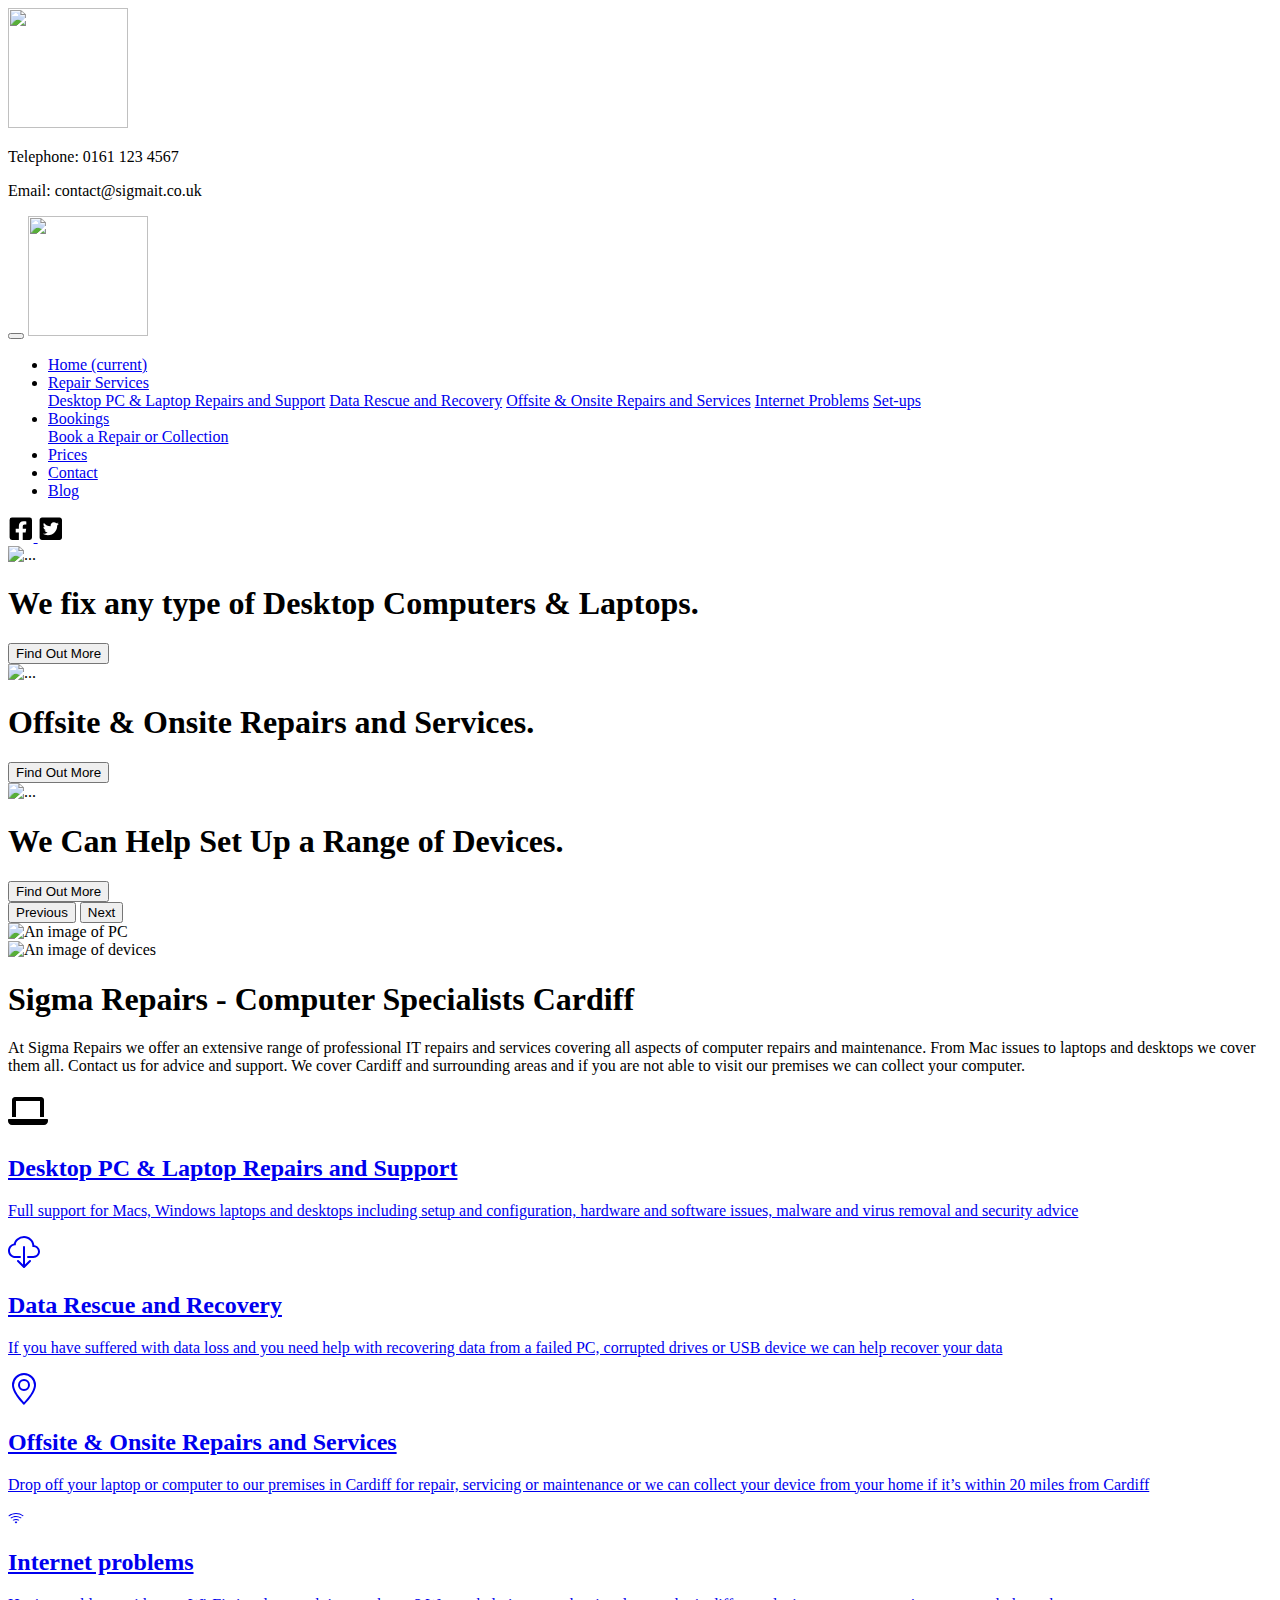
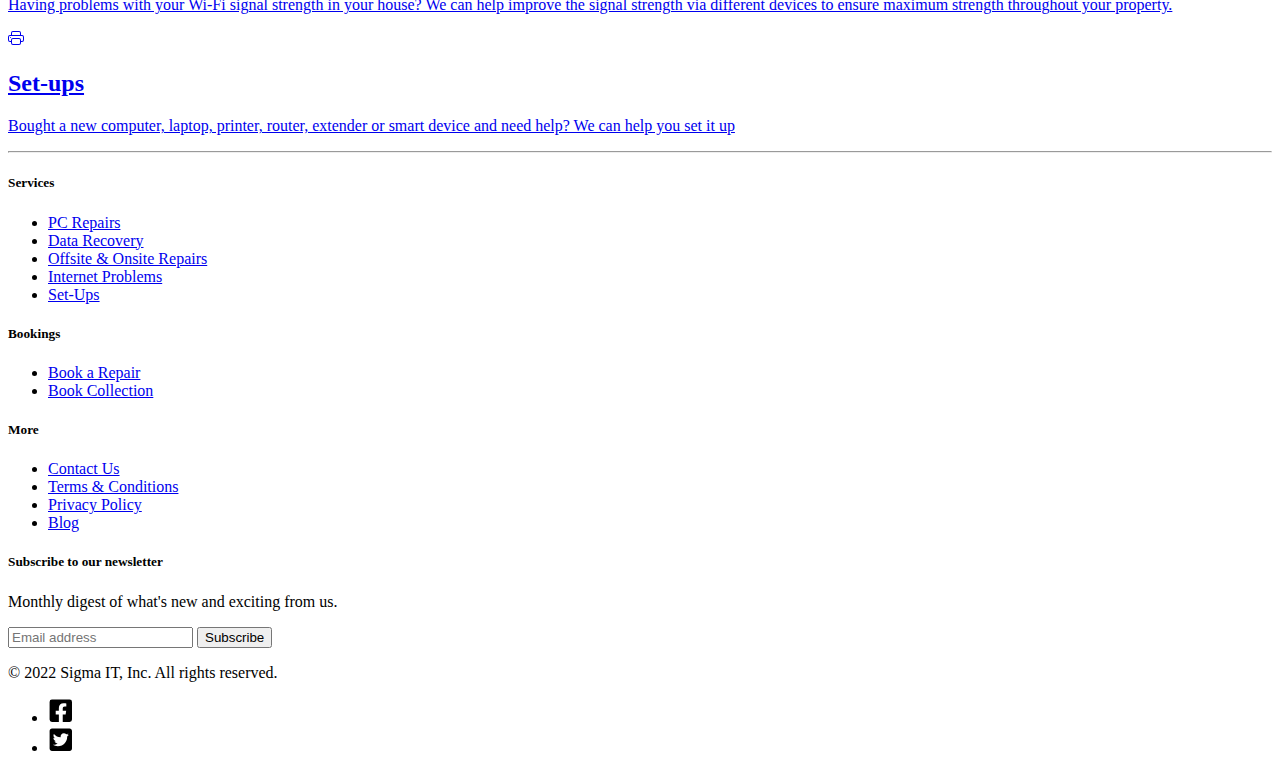
==== index.html @ 1221c81b "images/file.txt" ====
<!DOCTYPE html>
<html lang="en">

<head>
    <meta charset="UTF-8">
    <meta http-equiv="X-UA-Compatible" content="IE=edge">
    <meta name="viewport" content="width=device-width, initial-scale=1.0">
    <!-- Bootstrap CSS -->
    <link rel="stylesheet" href="https://cdn.jsdelivr.net/npm/bootstrap@4.6.1/dist/css/bootstrap.min.css"
        integrity="sha384-zCbKRCUGaJDkqS1kPbPd7TveP5iyJE0EjAuZQTgFLD2ylzuqKfdKlfG/eSrtxUkn" crossorigin="anonymous">

    <!-- Personal CSS -->
    <link rel="stylesheet" href="css/style.css">
    <!-- Google Fonts -->
    <link rel="preconnect" href="https://fonts.googleapis.com">
    <link rel="preconnect" href="https://fonts.gstatic.com" crossorigin>
    <link href="https://fonts.googleapis.com/css2?family=Open+Sans:wght@400;500;600;700&display=swap" rel="stylesheet">

    <title>Sigma Repairs - Home</title>

</head>

<body>

    <header class="container-fluid fixed-top px-0">
        <div class="nav-banner d-none d-lg-block"></div>
        <div class="nav-banner-2 d-none d-lg-flex justify-content-around align-items-center ">
            <a class="navbar-brand" href="index.html"><img class="img-fluid " width="120" height="120"
                    src="images/logo4.svg" alt=""></a>
            <div>
                <p>Telephone: 0161 123 4567</p>
                <p>Email: contact@sigmait.co.uk</p>
            </div>

        </div>

        <div class="nav-banner-3 d-none d-lg-block"></div>
        <nav class="col navbar navbar-expand-lg navbar-light ">
            <div class="container ">
                <button class="navbar-toggler" type="button" data-toggle="collapse" data-target="#navbarNavDropdown"
                    aria-controls="navbarNavDropdown" aria-expanded="false" aria-label="Toggle navigation">
                    <span class="navbar-toggler-icon"></span>
                </button>
                <a class="navbar-brand d-lg-none" href="index.html"><img class="img-fluid " width="120" height="120"
                        src="images/logo4.svg" alt=""></a>

                <div class="collapse navbar-collapse justify-content-center " id="navbarNavDropdown">
                    <ul class="navbar-nav">
                        <li class="nav-item active">
                            <a class="nav-link" href="index.html">Home <span class="sr-only">(current)</span></a>
                        </li>
                        <li class="nav-item dropdown">
                            <a class="nav-link dropdown-toggle nav-txt" href="#" id="navbarDropdownMenuLink"
                                role="button" data-toggle="dropdown" aria-expanded="false">
                                Repair Services
                            </a>
                            <div class="dropdown-menu" aria-labelledby="navbarDropdownMenuLink">
                                <a class="dropdown-item" href="repairs.html">Desktop PC & Laptop Repairs and Support</a>
                                <a class="dropdown-item" href="datarecovery.html">Data Rescue and Recovery</a>
                                <a class="dropdown-item" href="bookings.html">Offsite & Onsite Repairs and Services</a>
                                <a class="dropdown-item" href="internetproblems.html">Internet Problems</a>
                                <a class="dropdown-item" href="setups.html">Set-ups</a>
                            </div>
                        </li>
                        <li class="nav-item dropdown">
                            <a class="nav-link dropdown-toggle" href="#" id="navbarDropdownMenuLink" role="button"
                                data-toggle="dropdown" aria-expanded="false">
                                Bookings
                            </a>
                            <div class="dropdown-menu" aria-labelledby="navbarDropdownMenuLink">
                                <a class="dropdown-item" href="bookings.html">Book a Repair or Collection</a>
                            </div>
                        </li>
                        <li class="nav-item">
                            <a class="nav-link" href="prices.html">Prices</a>
                        </li>
                        <li class="nav-item">
                            <a class="nav-link" href="contact.html">Contact</a>
                        </li>
                        <li class="nav-item">
                            <a class="nav-link" href="blog.html">Blog</a>
                        </li>
                    </ul>
                </div>
                <div id="icons" class="d-none d-lg-inline">

                    <a href="https://www.facebook.com">
                        <svg xmlns="http://www.w3.org/2000/svg" width="1.6rem" height="1.6rem" viewBox="0 0 448 512">
                            <!--! Font Awesome Pro 6.1.1 by @fontawesome - https://fontawesome.com License - https://fontawesome.com/license (Commercial License) Copyright 2022 Fonticons, Inc. -->
                            <path
                                d="M400 32H48A48 48 0 0 0 0 80v352a48 48 0 0 0 48 48h137.25V327.69h-63V256h63v-54.64c0-62.15 37-96.48 93.67-96.48 27.14 0 55.52 4.84 55.52 4.84v61h-31.27c-30.81 0-40.42 19.12-40.42 38.73V256h68.78l-11 71.69h-57.78V480H400a48 48 0 0 0 48-48V80a48 48 0 0 0-48-48z" />
                        </svg>
                    </a>

                    <a href="https://twitter.com/">
                        <svg xmlns="http://www.w3.org/2000/svg" width="1.6rem" height="1.6rem" viewBox="0 0 448 512">
                            <!--! Font Awesome Pro 6.1.1 by @fontawesome - https://fontawesome.com License - https://fontawesome.com/license (Commercial License) Copyright 2022 Fonticons, Inc. -->
                            <path
                                d="M400 32H48C21.5 32 0 53.5 0 80v352c0 26.5 21.5 48 48 48h352c26.5 0 48-21.5 48-48V80c0-26.5-21.5-48-48-48zm-48.9 158.8c.2 2.8.2 5.7.2 8.5 0 86.7-66 186.6-186.6 186.6-37.2 0-71.7-10.8-100.7-29.4 5.3.6 10.4.8 15.8.8 30.7 0 58.9-10.4 81.4-28-28.8-.6-53-19.5-61.3-45.5 10.1 1.5 19.2 1.5 29.6-1.2-30-6.1-52.5-32.5-52.5-64.4v-.8c8.7 4.9 18.9 7.9 29.6 8.3a65.447 65.447 0 0 1-29.2-54.6c0-12.2 3.2-23.4 8.9-33.1 32.3 39.8 80.8 65.8 135.2 68.6-9.3-44.5 24-80.6 64-80.6 18.9 0 35.9 7.9 47.9 20.7 14.8-2.8 29-8.3 41.6-15.8-4.9 15.2-15.2 28-28.8 36.1 13.2-1.4 26-5.1 37.8-10.2-8.9 13.1-20.1 24.7-32.9 34z" />
                        </svg>
                    </a>

                </div>


            </div>
        </nav>
    </header>


    <main>
        <div class="container-fluid ">
            <div class="row d-none d-md-block">

                <div id="carouselExampleInterval" class="carousel slide" data-ride="carousel">
                    <div class="carousel-inner">
                        <div class="carousel-item active" data-interval="5000">
                            <img src="images/servers.jpg" class="d-block w-100 " alt="...">

                            <div class="carousel-caption d-none d-md-block">
                                <h1 class="background-carousel">We fix any type of Desktop Computers & Laptops.</h1>
                            </div>
                            <div class="carousel-caption d-none d-md-block">

                                <a class="text-decoration-none text-reset" href="repairs.html">
                                    <button type="button" class="btn btn-outline-primary">Find Out More</button>
                                </a>
                            </div>
                        </div>
                        <div class="carousel-item" data-interval="5000">
                            <img src="images/repair.jpg" class="d-block w-100" alt="...">
                            <div class="carousel-caption d-none d-md-block">
                                <h1 class="background-carousel">Offsite & Onsite Repairs and Services.</h1>
                            </div>
                            <div class="carousel-caption d-none d-md-block">

                                <a class="text-decoration-none text-reset" href="repairs.html">
                                    <button type="button" class="btn btn-outline-primary">Find Out More</button>
                                </a>
                            </div>

                        </div>
                        <div class="carousel-item">
                            <img src="images/computers.jpg" class="d-block w-100" alt="...">
                            <div class="carousel-caption d-none d-md-block">
                                <h1 class="background-carousel">We Can Help Set Up a Range of Devices.</h1>
                            </div>
                            <div class="carousel-caption d-none d-md-block">

                                <a class="text-decoration-none text-reset" href="setups.html">
                                    <button type="button" class="btn btn-outline-primary">Find Out More</button>
                                </a>
                            </div>

                        </div>
                    </div>

                    <button class="carousel-control-prev" type="button" data-target="#carouselExampleInterval"
                        data-slide="prev">
                        <span class="carousel-control-prev-icon" aria-hidden="true"></span>
                        <span class="sr-only">Previous</span>
                    </button>
                    <button class="carousel-control-next" type="button" data-target="#carouselExampleInterval"
                        data-slide="next">
                        <span class="carousel-control-next-icon" aria-hidden="true"></span>
                        <span class="sr-only">Next</span>
                    </button>
                </div>
            </div>
        </div>

        <div class="container pt-3 pb-5">
            <section class="row my-4 mx-auto">
                <div class="col-md-4 align-self-center">
                    <div class="row justify-content-center">
                        <img src="images/monitor-img2.png" alt="An image of PC" class="img-fluid d-none d-md-block">
                    </div>

                    <div class="row">
                        <img src="images/small-img1.jpg" alt="An image of devices"
                            class="col d-sm-block d-md-none img-fluid px-0 pb-3 ">

                    </div>


                </div>

                <div class="col-md-8 pl-4">
                    <div class="row ">
                        <h1>Sigma Repairs - Computer Specialists Cardiff</h1>
                        <p>At Sigma Repairs we offer an extensive range of professional IT repairs and services covering
                            all
                            aspects
                            of
                            computer repairs and maintenance. From Mac issues to laptops and desktops we cover them all.
                            Contact
                            us
                            for
                            advice and support. We cover Cardiff and surrounding areas and if you are not able to visit
                            our
                            premises
                            we
                            can
                            collect your computer.
                        </p>
                    </div>
                </div>
            </section>

            <section class="icon-services row justify-content-center pt-4 pb-0">

                <div class="col label shadow-sm rounded border">
                    <a href="repairs.html">
                        <div id="middle-icon">

                            <svg xmlns="http://www.w3.org/2000/svg" width="2.5rem" height="2.5rem"
                                viewBox="0 0 640 512">
                                <!--! Font Awesome Pro 6.1.1 by @fontawesome - https://fontawesome.com License - https://fontawesome.com/license (Commercial License) Copyright 2022 Fonticons, Inc. -->
                                <path
                                    d="M128 96h384v256h64v-272c0-26.38-21.62-48-48-48h-416c-26.38 0-48 21.62-48 48V352h64V96zM624 383.1h-608c-8.75 0-16 7.25-16 16v16c0 35.25 28.75 64 64 64h512c35.25 0 64-28.75 64-64v-16C640 391.2 632.8 383.1 624 383.1z" />
                            </svg>

                        </div>

                        <h2>Desktop PC & Laptop Repairs and Support</h2>
                        <p>Full support for Macs, Windows laptops and desktops including setup and configuration,
                            hardware
                            and
                            software
                            issues, malware and virus removal and security advice
                        </p>
                    </a>
                </div>

                <div class="col label shadow-sm rounded border">
                    <a href="datarecovery.html">
                        <div id="middle-icon">

                            <svg xmlns="http://www.w3.org/2000/svg" width="2rem" height="2rem" fill="currentColor"
                                class="bi bi-cloud-download" viewBox="0 0 16 16">
                                <path
                                    d="M4.406 1.342A5.53 5.53 0 0 1 8 0c2.69 0 4.923 2 5.166 4.579C14.758 4.804 16 6.137 16 7.773 16 9.569 14.502 11 12.687 11H10a.5.5 0 0 1 0-1h2.688C13.979 10 15 8.988 15 7.773c0-1.216-1.02-2.228-2.313-2.228h-.5v-.5C12.188 2.825 10.328 1 8 1a4.53 4.53 0 0 0-2.941 1.1c-.757.652-1.153 1.438-1.153 2.055v.448l-.445.049C2.064 4.805 1 5.952 1 7.318 1 8.785 2.23 10 3.781 10H6a.5.5 0 0 1 0 1H3.781C1.708 11 0 9.366 0 7.318c0-1.763 1.266-3.223 2.942-3.593.143-.863.698-1.723 1.464-2.383z" />
                                <path
                                    d="M7.646 15.854a.5.5 0 0 0 .708 0l3-3a.5.5 0 0 0-.708-.708L8.5 14.293V5.5a.5.5 0 0 0-1 0v8.793l-2.146-2.147a.5.5 0 0 0-.708.708l3 3z" />
                            </svg>


                        </div>

                        <h2>Data Rescue and Recovery</h2>
                        <p>If you have suffered with data loss and you need help with recovering data from a failed PC,
                            corrupted
                            drives
                            or USB device we can help recover your data
                        </p>
                    </a>
                </div>

                <div class="col label shadow-sm bg-white rounded border">
                    <a href="bookings.html">
                        <div id="middle-icon">

                            <svg xmlns="http://www.w3.org/2000/svg" width="2rem" height="2rem" fill="currentColor"
                                class="bi bi-geo-alt" viewBox="0 0 16 16">
                                <path
                                    d="M12.166 8.94c-.524 1.062-1.234 2.12-1.96 3.07A31.493 31.493 0 0 1 8 14.58a31.481 31.481 0 0 1-2.206-2.57c-.726-.95-1.436-2.008-1.96-3.07C3.304 7.867 3 6.862 3 6a5 5 0 0 1 10 0c0 .862-.305 1.867-.834 2.94zM8 16s6-5.686 6-10A6 6 0 0 0 2 6c0 4.314 6 10 6 10z" />
                                <path d="M8 8a2 2 0 1 1 0-4 2 2 0 0 1 0 4zm0 1a3 3 0 1 0 0-6 3 3 0 0 0 0 6z" />
                            </svg>


                        </div>

                        <h2>Offsite & Onsite Repairs and Services</h2>
                        <p>Drop off your laptop or computer to our premises in Cardiff for repair, servicing or
                            maintenance
                            or
                            we
                            can
                            collect your device from your home if it’s within 20 miles from Cardiff
                        </p>
                    </a>
                </div>



                <div class="col label shadow-sm bg-white rounded border">
                    <a href="internetproblems.html">
                        <div id="middle-icon">

                            <svg xmlns="http://www.w3.org/2000/svg" width="16" height="16" fill="currentColor"
                                class="bi bi-wifi" viewBox="0 0 16 16">
                                <path
                                    d="M15.384 6.115a.485.485 0 0 0-.047-.736A12.444 12.444 0 0 0 8 3C5.259 3 2.723 3.882.663 5.379a.485.485 0 0 0-.048.736.518.518 0 0 0 .668.05A11.448 11.448 0 0 1 8 4c2.507 0 4.827.802 6.716 2.164.205.148.49.13.668-.049z" />
                                <path
                                    d="M13.229 8.271a.482.482 0 0 0-.063-.745A9.455 9.455 0 0 0 8 6c-1.905 0-3.68.56-5.166 1.526a.48.48 0 0 0-.063.745.525.525 0 0 0 .652.065A8.46 8.46 0 0 1 8 7a8.46 8.46 0 0 1 4.576 1.336c.206.132.48.108.653-.065zm-2.183 2.183c.226-.226.185-.605-.1-.75A6.473 6.473 0 0 0 8 9c-1.06 0-2.062.254-2.946.704-.285.145-.326.524-.1.75l.015.015c.16.16.407.19.611.09A5.478 5.478 0 0 1 8 10c.868 0 1.69.201 2.42.56.203.1.45.07.61-.091l.016-.015zM9.06 12.44c.196-.196.198-.52-.04-.66A1.99 1.99 0 0 0 8 11.5a1.99 1.99 0 0 0-1.02.28c-.238.14-.236.464-.04.66l.706.706a.5.5 0 0 0 .707 0l.707-.707z" />
                            </svg>

                        </div>

                        <h2>Internet problems</h2>
                        <p>Having problems with your Wi-Fi signal strength in your house? We can help improve the signal
                            strength
                            via
                            different devices to ensure maximum strength throughout your property.
                        </p>
                    </a>
                </div>

                <div class="col label shadow-sm bg-white rounded border">
                    <a href="setups.html">
                        <div id="middle-icon">

                            <svg xmlns="http://www.w3.org/2000/svg" width="16" height="16" fill="currentColor"
                                class="bi bi-printer" viewBox="0 0 16 16">
                                <path d="M2.5 8a.5.5 0 1 0 0-1 .5.5 0 0 0 0 1z" />
                                <path
                                    d="M5 1a2 2 0 0 0-2 2v2H2a2 2 0 0 0-2 2v3a2 2 0 0 0 2 2h1v1a2 2 0 0 0 2 2h6a2 2 0 0 0 2-2v-1h1a2 2 0 0 0 2-2V7a2 2 0 0 0-2-2h-1V3a2 2 0 0 0-2-2H5zM4 3a1 1 0 0 1 1-1h6a1 1 0 0 1 1 1v2H4V3zm1 5a2 2 0 0 0-2 2v1H2a1 1 0 0 1-1-1V7a1 1 0 0 1 1-1h12a1 1 0 0 1 1 1v3a1 1 0 0 1-1 1h-1v-1a2 2 0 0 0-2-2H5zm7 2v3a1 1 0 0 1-1 1H5a1 1 0 0 1-1-1v-3a1 1 0 0 1 1-1h6a1 1 0 0 1 1 1z" />
                            </svg>
                        </div>

                        <h2>Set-ups</h2>
                        <p>Bought a new computer, laptop, printer, router, extender or smart device and need help? We
                            can
                            help
                            you
                            set
                            it up
                        </p>
                    </a>
                </div>


            </section>
        </div>
    </main>
    <hr>

    <footer class="footer container  ">

        <div class="container">
            <footer class="py-5">
                <div class="row">
                    <div class="col-6 col-md-2 mb-3">
                        <h5>Services</h5>
                        <ul class="nav flex-column footer-links">
                            <li class="nav-item mb-2"><a href="repairs.html" class="nav-link p-0 ">PC Repairs</a></li>
                            <li class="nav-item mb-2"><a href="datarecovery.html" class="nav-link p-0 ">Data Recovery</a></li>
                            <li class="nav-item mb-2"><a href="bookings.html" class="nav-link p-0 ">Offsite & Onsite Repairs</a>
                            </li>
                            <li class="nav-item mb-2"><a href="internetproblems.html" class="nav-link p-0 ">Internet Problems</a></li>
                            <li class="nav-item mb-2"><a href="setups.html" class="nav-link p-0 ">Set-Ups</a></li>
                        </ul>
                    </div>

                    <div class="col-6 col-md-2 mb-3 footer-links">
                        <h5>Bookings</h5>
                        <ul class="nav flex-column">
                            <li class="nav-item mb-2"><a href="bookings.html" class="nav-link p-0">Book a Repair</a></li>
                            <li class="nav-item mb-2"><a href="bookings.html" class="nav-link p-0">Book Collection</a></li>
                        </ul>
                    </div>

                    <div class="col-6 col-md-2 mb-3 footer-links">
                        <h5>More</h5>
                        <ul class="nav flex-column">
                            <li class="nav-item mb-2"><a href="contact.html" class="nav-link p-0">Contact Us</a></li>
                            <li class="nav-item mb-2"><a href="terms.html" class="nav-link p-0">Terms & Conditions</a></li>
                            <li class="nav-item mb-2"><a href="privacy.html" class="nav-link p-0">Privacy Policy</a></li>
                            <li class="nav-item mb-2"><a href="blog.html" class="nav-link p-0">Blog</a></li>
                        </ul>
                    </div>

                    <div class="col-md-5 offset-md-1 mb-3 footer-links">
                        <form>
                            <h5>Subscribe to our newsletter</h5>
                            <p>Monthly digest of what's new and exciting from us.</p>
                            <div class="d-flex flex-column flex-sm-row w-100 gap-2">

                                <input id="newsletter1" type="text" class="form-control mr-2 mt-1 "
                                    placeholder="Email address">
                                <button class="btn btn-primary mt-1" type="button">Subscribe</button>
                            </div>
                        </form>
                    </div>
                </div>

                <div id="icons" class="row d-flex flex-column flex-sm-row justify-content-between py-4 my-4 border-top">
                    <p>&copy; 2022 Sigma IT, Inc. All rights reserved.</p>
                    <ul class="list-unstyled d-flex">
                        <li class="ms-3 mr-1"><a class="link-dark" href="https://www.facebook.com/">
                                <svg xmlns="http://www.w3.org/2000/svg" width="1.6rem" height="1.6rem"
                                    viewBox="0 0 448 512">
                                    <!--! Font Awesome Pro 6.1.1 by @fontawesome - https://fontawesome.com License - https://fontawesome.com/license (Commercial License) Copyright 2022 Fonticons, Inc. -->
                                    <path
                                        d="M400 32H48A48 48 0 0 0 0 80v352a48 48 0 0 0 48 48h137.25V327.69h-63V256h63v-54.64c0-62.15 37-96.48 93.67-96.48 27.14 0 55.52 4.84 55.52 4.84v61h-31.27c-30.81 0-40.42 19.12-40.42 38.73V256h68.78l-11 71.69h-57.78V480H400a48 48 0 0 0 48-48V80a48 48 0 0 0-48-48z" />
                                </svg>

                                <!-- <svg class="bi" width="24" height="24"><use xlink:href="#twitter"/></svg> -->
                            </a></li>
                        <li class="ms-3"><a class="link-dark" href="https://twitter.com/">
                                <svg xmlns="http://www.w3.org/2000/svg" width="1.6rem" height="1.6rem"
                                    viewBox="0 0 448 512">
                                    <!--! Font Awesome Pro 6.1.1 by @fontawesome - https://fontawesome.com License - https://fontawesome.com/license (Commercial License) Copyright 2022 Fonticons, Inc. -->
                                    <path
                                        d="M400 32H48C21.5 32 0 53.5 0 80v352c0 26.5 21.5 48 48 48h352c26.5 0 48-21.5 48-48V80c0-26.5-21.5-48-48-48zm-48.9 158.8c.2 2.8.2 5.7.2 8.5 0 86.7-66 186.6-186.6 186.6-37.2 0-71.7-10.8-100.7-29.4 5.3.6 10.4.8 15.8.8 30.7 0 58.9-10.4 81.4-28-28.8-.6-53-19.5-61.3-45.5 10.1 1.5 19.2 1.5 29.6-1.2-30-6.1-52.5-32.5-52.5-64.4v-.8c8.7 4.9 18.9 7.9 29.6 8.3a65.447 65.447 0 0 1-29.2-54.6c0-12.2 3.2-23.4 8.9-33.1 32.3 39.8 80.8 65.8 135.2 68.6-9.3-44.5 24-80.6 64-80.6 18.9 0 35.9 7.9 47.9 20.7 14.8-2.8 29-8.3 41.6-15.8-4.9 15.2-15.2 28-28.8 36.1 13.2-1.4 26-5.1 37.8-10.2-8.9 13.1-20.1 24.7-32.9 34z" />
                                </svg>
                            </a>

                    </ul>
                </div>

            </footer>
        </div>


    </footer>

    <script src="https://cdn.jsdelivr.net/npm/jquery@3.5.1/dist/jquery.slim.min.js"
        integrity="sha384-DfXdz2htPH0lsSSs5nCTpuj/zy4C+OGpamoFVy38MVBnE+IbbVYUew+OrCXaRkfj"
        crossorigin="anonymous"></script>
    <script src="https://cdn.jsdelivr.net/npm/popper.js@1.16.1/dist/umd/popper.min.js"
        integrity="sha384-9/reFTGAW83EW2RDu2S0VKaIzap3H66lZH81PoYlFhbGU+6BZp6G7niu735Sk7lN"
        crossorigin="anonymous"></script>
    <script src="https://cdn.jsdelivr.net/npm/bootstrap@4.6.1/dist/js/bootstrap.min.js"
        integrity="sha384-VHvPCCyXqtD5DqJeNxl2dtTyhF78xXNXdkwX1CZeRusQfRKp+tA7hAShOK/B/fQ2"
        crossorigin="anonymous"></script>


    <body>

    </body>

</html>
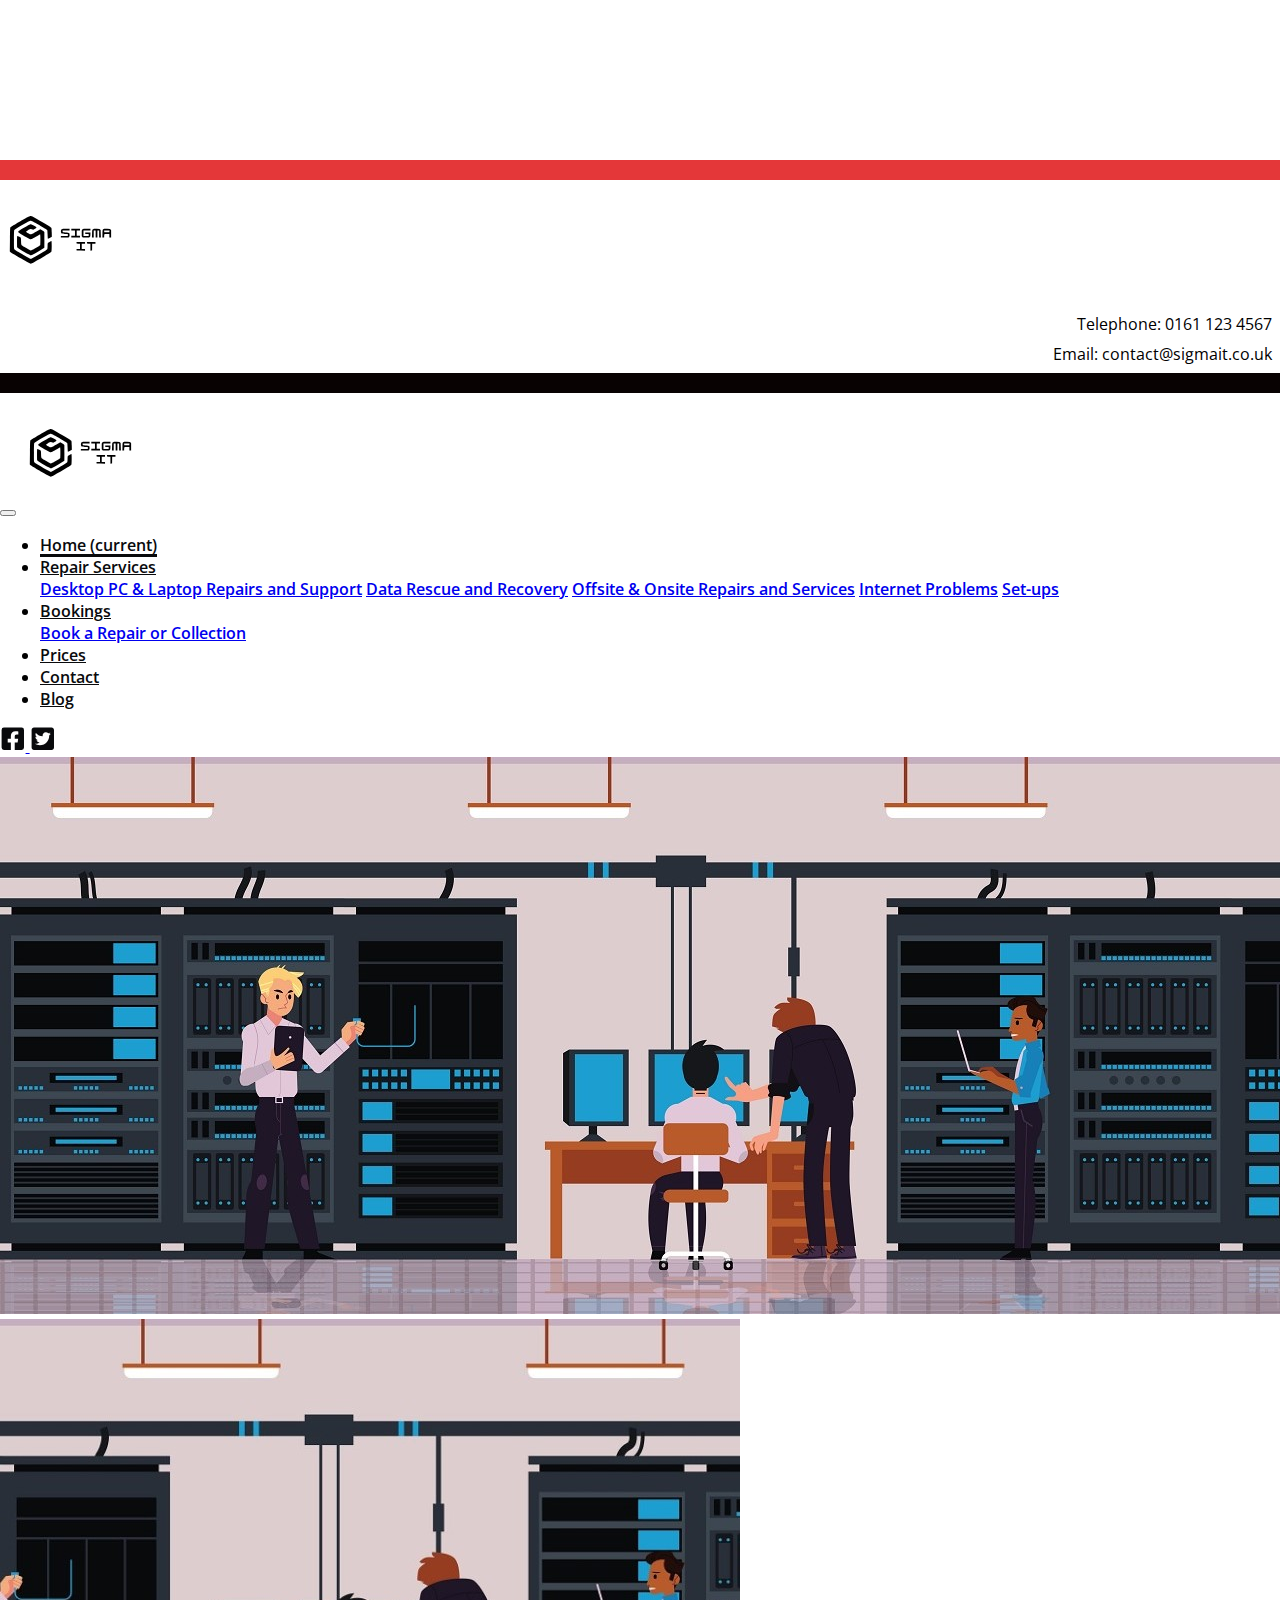
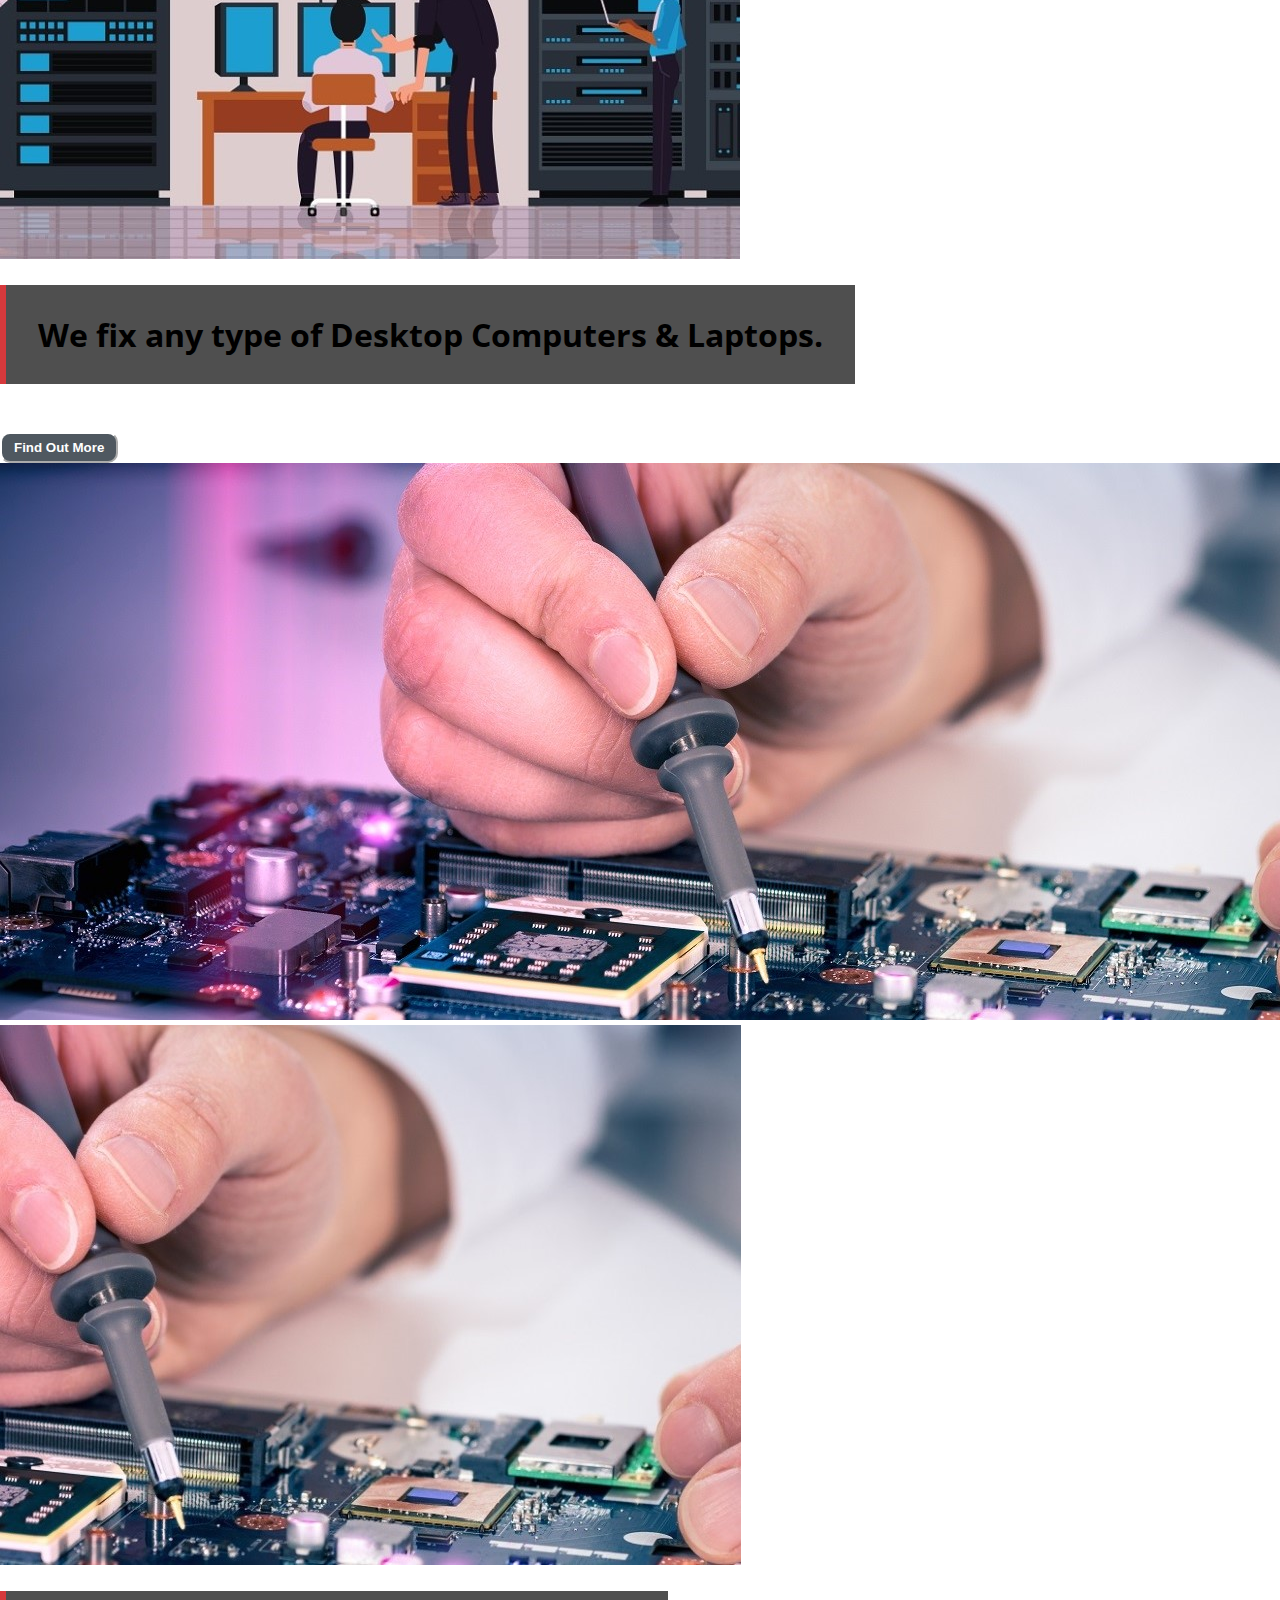
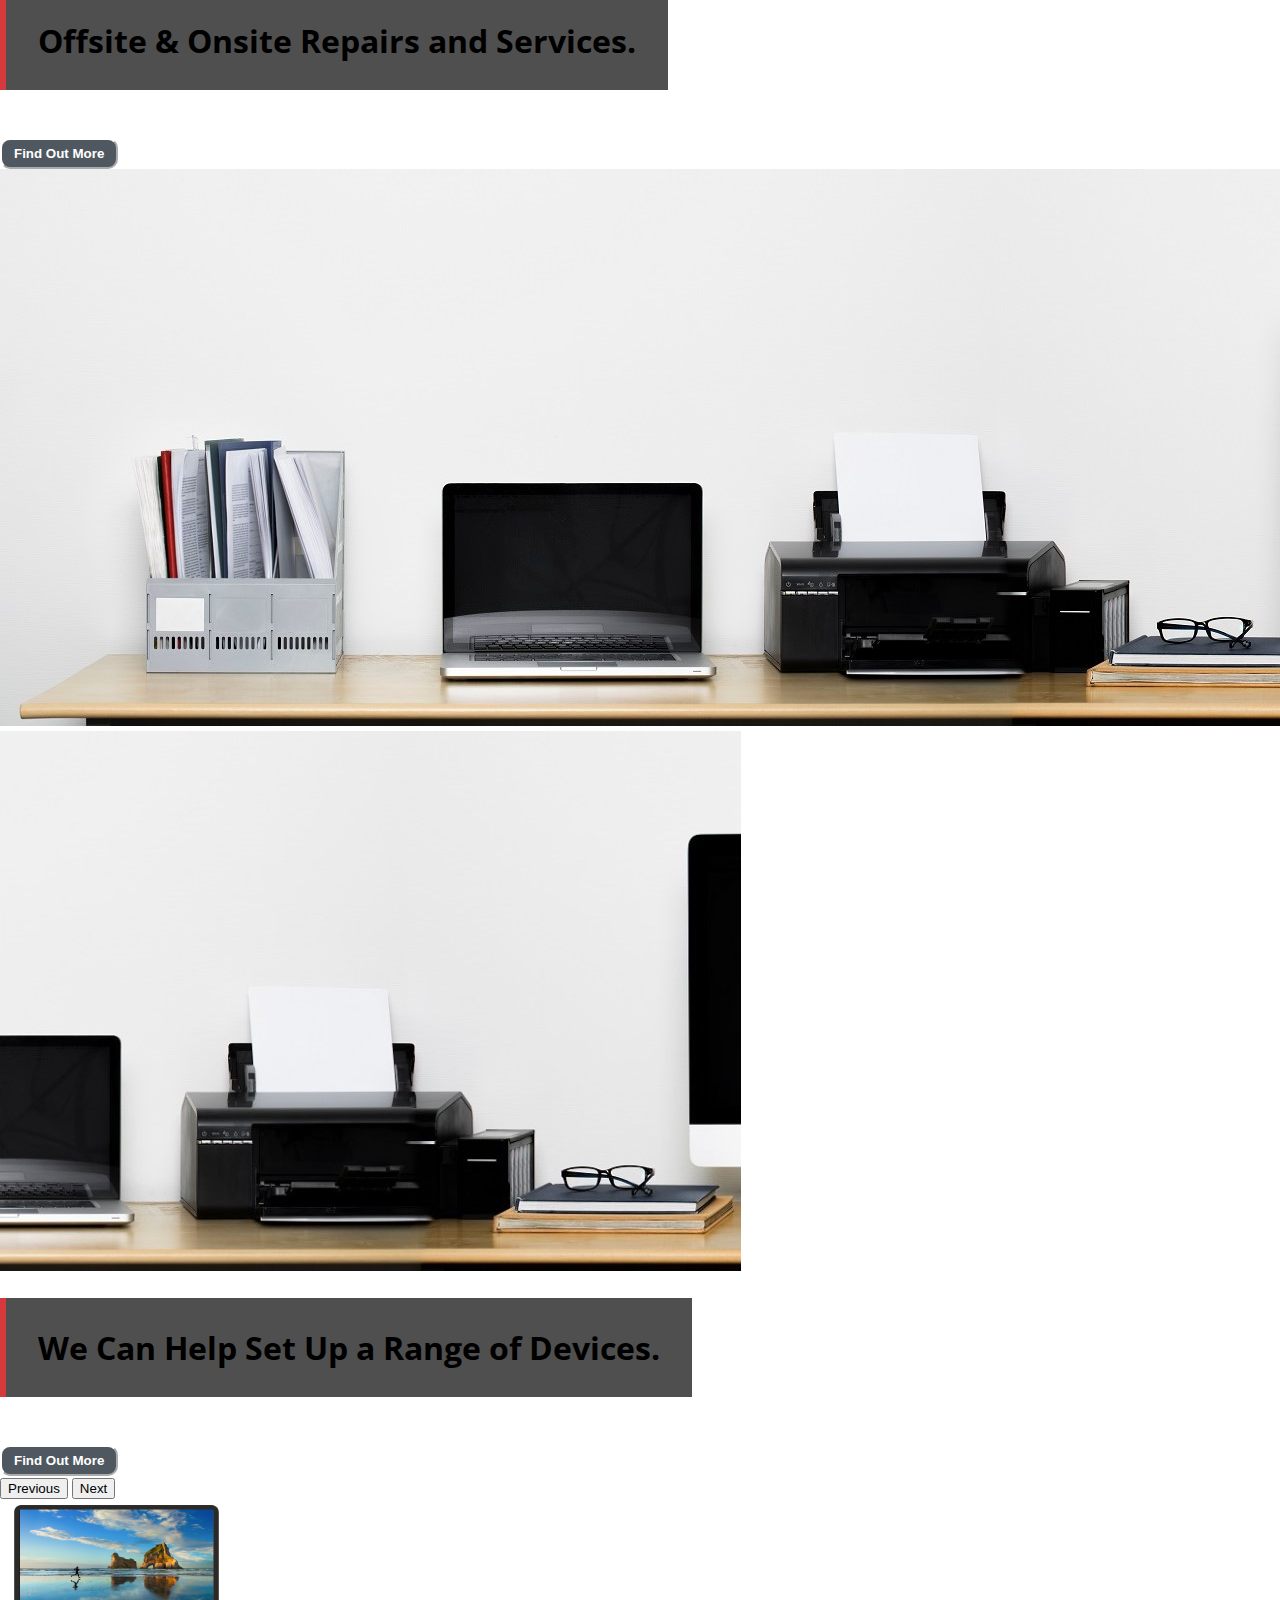
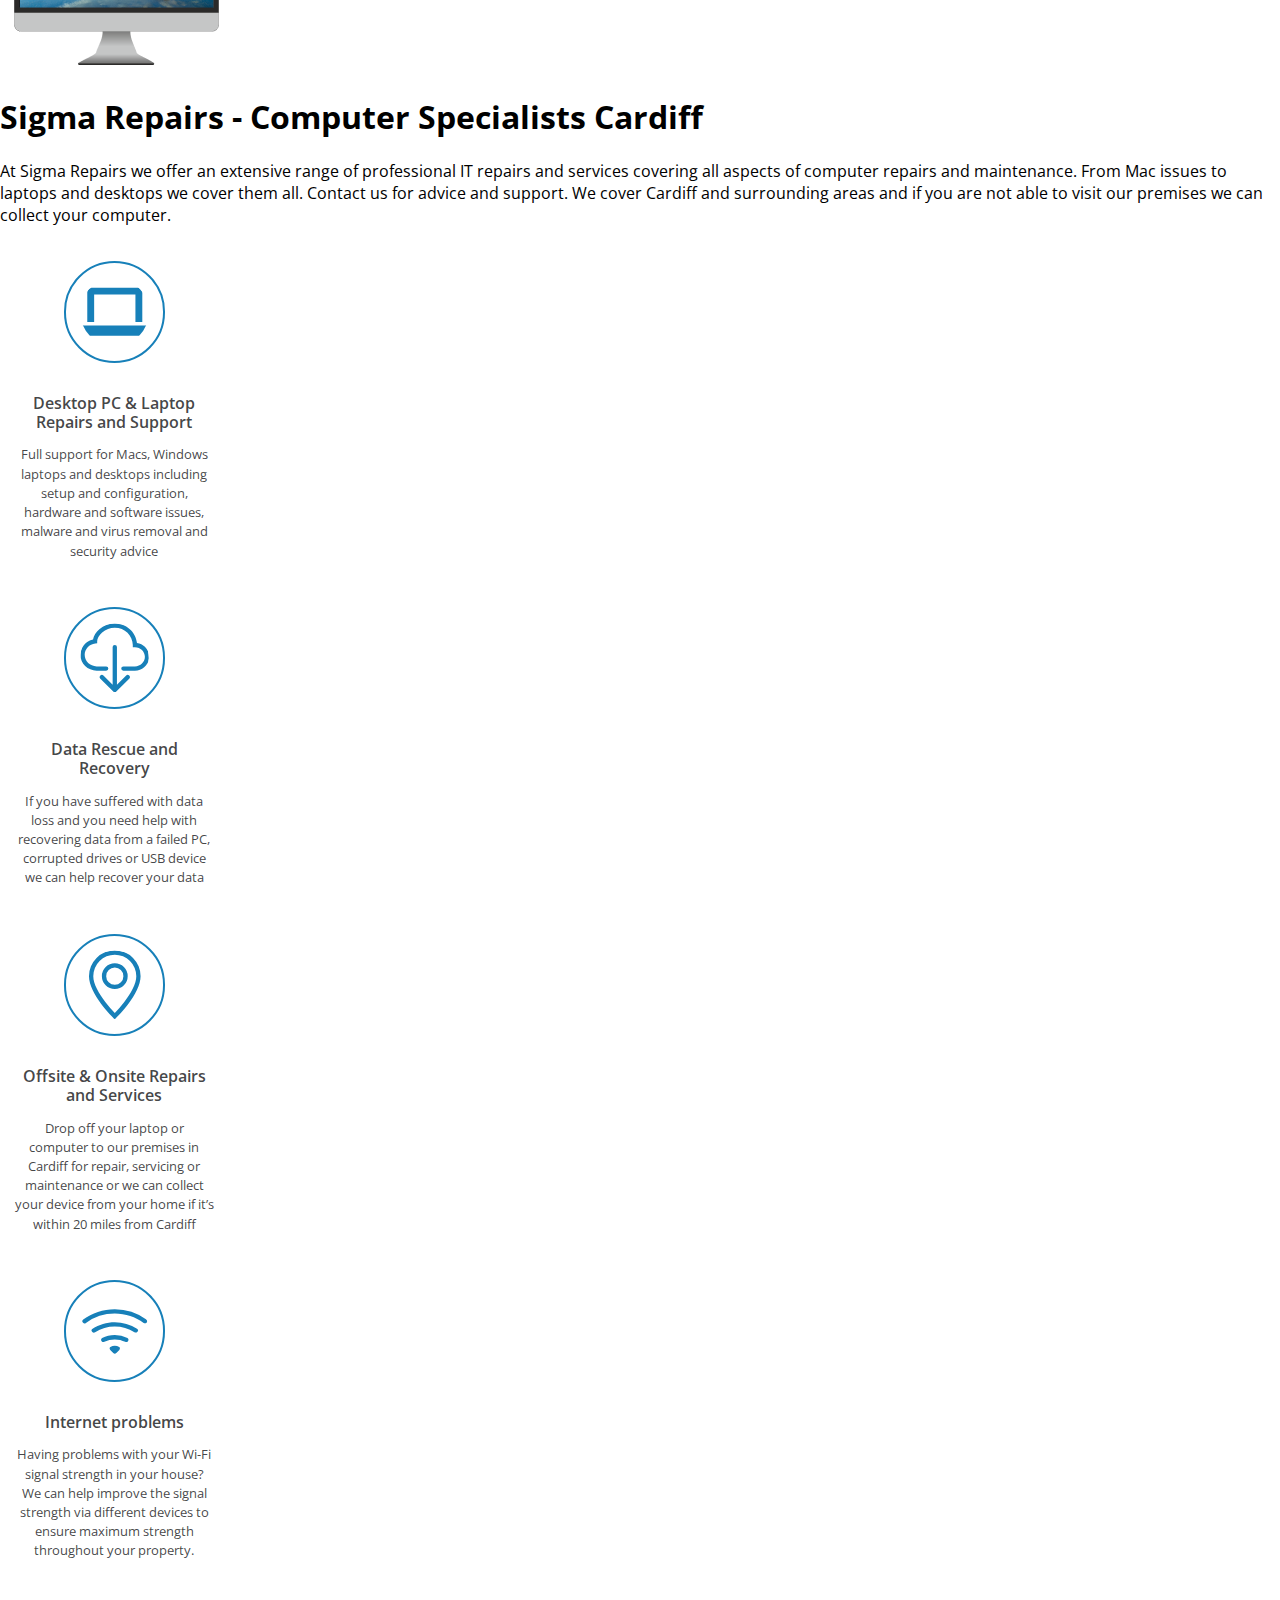
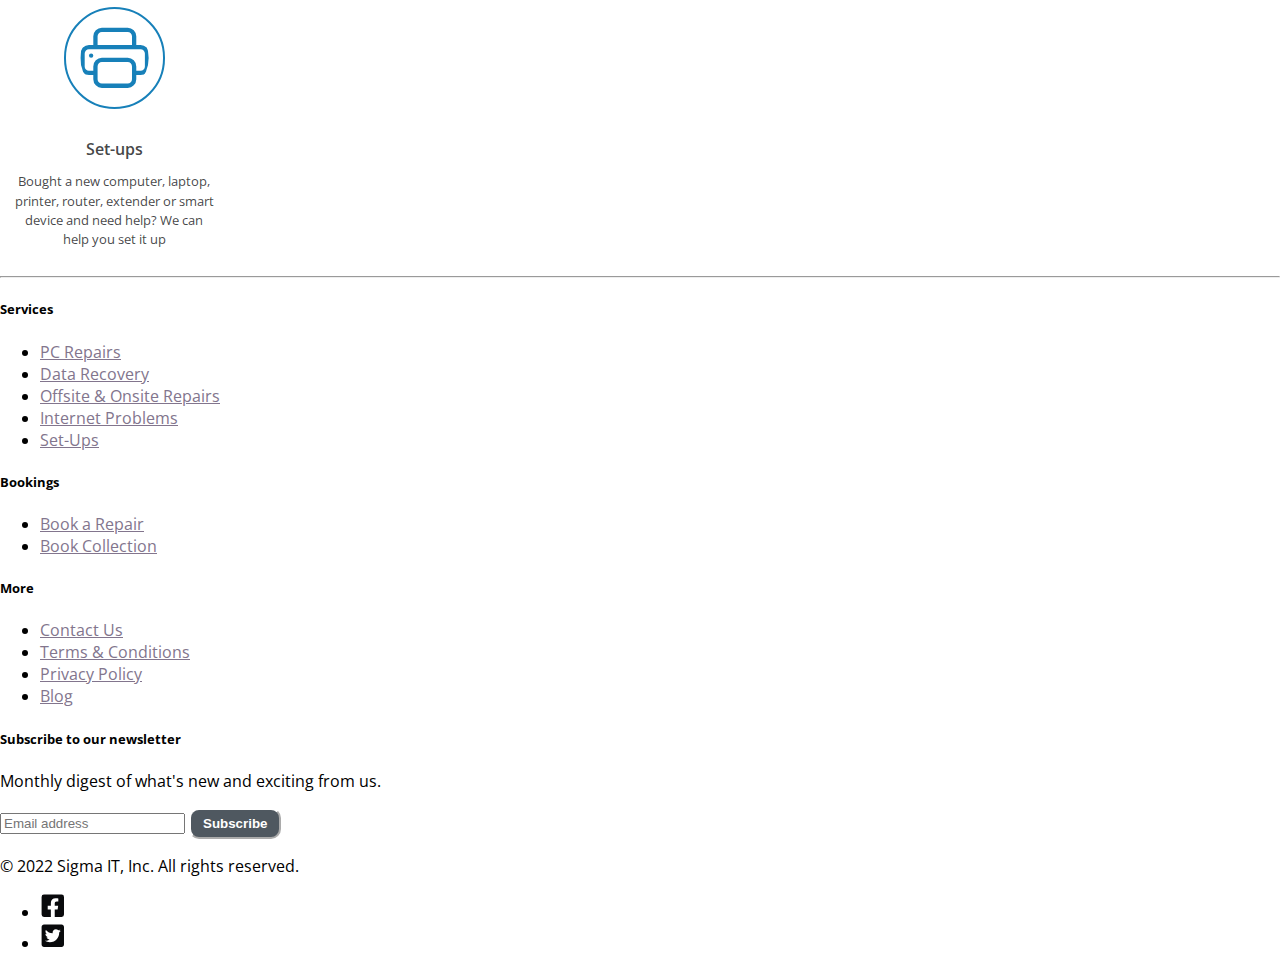
==== commit 49191fdd: "Update index.html" ====
--- a/index.html
+++ b/index.html
@@ -110,29 +110,31 @@
 
     <main>
         <div class="container-fluid ">
-            <div class="row d-none d-md-block">
+            <div class="row ">
 
                 <div id="carouselExampleInterval" class="carousel slide" data-ride="carousel">
                     <div class="carousel-inner">
-                        <div class="carousel-item active" data-interval="5000">
-                            <img src="images/servers.jpg" class="d-block w-100 " alt="...">
-
-                            <div class="carousel-caption d-none d-md-block">
+                        <div class="carousel-item active" data-interval="4000">
+                            <img src="images/servers.jpg" class=" d-none d-md-block w-100 " alt="...">
+                            <img src="images/servers-mobile.jpg" class=" d-sm-block d-md-none w-100 " alt="...">
+
+                            <div class="carousel-caption ">
                                 <h1 class="background-carousel">We fix any type of Desktop Computers & Laptops.</h1>
                             </div>
-                            <div class="carousel-caption d-none d-md-block">
+                            <div class="carousel-caption">
 
                                 <a class="text-decoration-none text-reset" href="repairs.html">
                                     <button type="button" class="btn btn-outline-primary">Find Out More</button>
                                 </a>
                             </div>
                         </div>
-                        <div class="carousel-item" data-interval="5000">
-                            <img src="images/repair.jpg" class="d-block w-100" alt="...">
-                            <div class="carousel-caption d-none d-md-block">
+                        <div class="carousel-item" data-interval="4000">
+                            <img src="images/repair.jpg" class="d-none d-md-block w-100" alt="...">
+                            <img src="images/repair-mobile.jpg" class=" d-sm-block d-md-none w-100 " alt="...">
+                            <div class="carousel-caption ">
                                 <h1 class="background-carousel">Offsite & Onsite Repairs and Services.</h1>
                             </div>
-                            <div class="carousel-caption d-none d-md-block">
+                            <div class="carousel-caption ">
 
                                 <a class="text-decoration-none text-reset" href="repairs.html">
                                     <button type="button" class="btn btn-outline-primary">Find Out More</button>
@@ -140,12 +142,13 @@
                             </div>
 
                         </div>
-                        <div class="carousel-item">
-                            <img src="images/computers.jpg" class="d-block w-100" alt="...">
-                            <div class="carousel-caption d-none d-md-block">
+                        <div class="carousel-item" data-interval="4000">
+                            <img src="images/computers.jpg" class="d-none d-md-block w-100" alt="...">
+                            <img src="images/computers-mobile.jpg" class=" d-sm-block d-md-none w-100 " alt="...">
+                            <div class="carousel-caption">
                                 <h1 class="background-carousel">We Can Help Set Up a Range of Devices.</h1>
                             </div>
-                            <div class="carousel-caption d-none d-md-block">
+                            <div class="carousel-caption">
 
                                 <a class="text-decoration-none text-reset" href="setups.html">
                                     <button type="button" class="btn btn-outline-primary">Find Out More</button>
@@ -167,6 +170,7 @@
                     </button>
                 </div>
             </div>
+
         </div>
 
         <div class="container pt-3 pb-5">
@@ -176,11 +180,11 @@
                         <img src="images/monitor-img2.png" alt="An image of PC" class="img-fluid d-none d-md-block">
                     </div>
 
-                    <div class="row">
+                    <!-- <div class="row">
                         <img src="images/small-img1.jpg" alt="An image of devices"
                             class="col d-sm-block d-md-none img-fluid px-0 pb-3 ">
 
-                    </div>
+                    </div> -->
 
 
                 </div>
@@ -344,10 +348,13 @@
                         <h5>Services</h5>
                         <ul class="nav flex-column footer-links">
                             <li class="nav-item mb-2"><a href="repairs.html" class="nav-link p-0 ">PC Repairs</a></li>
-                            <li class="nav-item mb-2"><a href="datarecovery.html" class="nav-link p-0 ">Data Recovery</a></li>
-                            <li class="nav-item mb-2"><a href="bookings.html" class="nav-link p-0 ">Offsite & Onsite Repairs</a>
+                            <li class="nav-item mb-2"><a href="datarecovery.html" class="nav-link p-0 ">Data
+                                    Recovery</a></li>
+                            <li class="nav-item mb-2"><a href="bookings.html" class="nav-link p-0 ">Offsite & Onsite
+                                    Repairs</a>
                             </li>
-                            <li class="nav-item mb-2"><a href="internetproblems.html" class="nav-link p-0 ">Internet Problems</a></li>
+                            <li class="nav-item mb-2"><a href="internetproblems.html" class="nav-link p-0 ">Internet
+                                    Problems</a></li>
                             <li class="nav-item mb-2"><a href="setups.html" class="nav-link p-0 ">Set-Ups</a></li>
                         </ul>
                     </div>
@@ -355,8 +362,10 @@
                     <div class="col-6 col-md-2 mb-3 footer-links">
                         <h5>Bookings</h5>
                         <ul class="nav flex-column">
-                            <li class="nav-item mb-2"><a href="bookings.html" class="nav-link p-0">Book a Repair</a></li>
-                            <li class="nav-item mb-2"><a href="bookings.html" class="nav-link p-0">Book Collection</a></li>
+                            <li class="nav-item mb-2"><a href="bookings.html" class="nav-link p-0">Book a Repair</a>
+                            </li>
+                            <li class="nav-item mb-2"><a href="bookings.html" class="nav-link p-0">Book Collection</a>
+                            </li>
                         </ul>
                     </div>
 
@@ -364,8 +373,10 @@
                         <h5>More</h5>
                         <ul class="nav flex-column">
                             <li class="nav-item mb-2"><a href="contact.html" class="nav-link p-0">Contact Us</a></li>
-                            <li class="nav-item mb-2"><a href="terms.html" class="nav-link p-0">Terms & Conditions</a></li>
-                            <li class="nav-item mb-2"><a href="privacy.html" class="nav-link p-0">Privacy Policy</a></li>
+                            <li class="nav-item mb-2"><a href="terms.html" class="nav-link p-0">Terms & Conditions</a>
+                            </li>
+                            <li class="nav-item mb-2"><a href="privacy.html" class="nav-link p-0">Privacy Policy</a>
+                            </li>
                             <li class="nav-item mb-2"><a href="blog.html" class="nav-link p-0">Blog</a></li>
                         </ul>
                     </div>
@@ -430,4 +441,4 @@
 
     </body>
 
-</html>+</html>
--- a/css/style.css
+++ b/css/style.css
@@ -0,0 +1,346 @@
+body {
+    background-color: rgb(255, 255, 255);
+    font-family: 'Open Sans', sans-serif;
+    /* padding-top: 200px; */
+    margin: auto;
+}
+
+@media (max-width: 575.98px) {
+    body {
+        padding-top: 80px;
+    }
+
+}
+
+@media (min-width: 575.98px) {
+    body {
+        padding-top: 100px;
+    }
+}
+
+
+@media (min-width: 767.98px) {
+    body {
+        padding-top: 80px;
+    }
+
+}
+
+@media (min-width: 991.98px) {
+    body {
+        padding-top: 160px;
+    }
+}
+
+
+@media (min-width: 1199.98px) {
+    body {
+        padding-top: 160px;
+    }
+}
+
+
+h1 {
+    font-size: 2rem;
+}
+
+h2 {
+    font-size: 1rem;
+    font-weight: 600;
+}
+
+
+.nav-banner {
+    background-color: #E43739;
+    height: 1.25rem;
+}
+
+.nav-banner-2 {
+    background-color: white;
+
+
+}
+
+.nav-banner-2 p {
+    text-align: right;
+    margin: 0.5rem;
+}
+
+.nav-banner-3 {
+    background-color: rgb(8, 2, 2);
+    height: 1.25rem;
+}
+
+.navbar-light .navbar-nav .active>.nav-link {
+    color: #090A0C;
+    text-decoration: underline 3px;
+    text-underline-offset: 0.2rem;
+}
+
+.navbar-light .navbar-nav .nav-link {
+    color: #090A0C;
+
+}
+
+.navbar-light .navbar-nav .nav-link:hover {
+    color: #E43739;
+}
+
+
+
+.navbar-nav li:hover .dropdown-menu {
+    display: block;
+
+}
+
+
+
+.dropdown-menu {
+    border: none;
+    margin: 0;
+
+}
+
+.navbar {
+    background-color: white;
+    font-weight: 600;
+}
+
+#icons svg {
+    fill: #090a0c;
+    transition: fill 0.3s;
+}
+
+#icons svg:hover {
+    fill: #166fe5;
+
+}
+
+#icons a:hover {
+    text-decoration: none;
+
+}
+
+
+.background-carousel {
+    background-color: rgba(0, 0, 0, 0.692);
+    padding: 1.75rem 2rem;
+    display: inline-block;
+    margin-bottom: 3rem;
+    border-left-width: 0.4rem;
+    border-left-color: #e4373ae7;
+    border-left-style: solid;
+
+}
+
+
+.btn {
+    border-radius: 10px;
+    background-color: rgba(61, 71, 80, 0.904);
+    transition: all 0.3s;
+    color: white;
+    border-color: white;
+    font-weight: 600;
+    padding: 0.375rem 0.75rem;
+
+
+}
+
+#contact-button {
+
+    margin-left: -0.350rem;
+    padding: 0.375rem 2rem;
+}
+
+.btn:hover {
+    background-color: #e4373ae7;
+    border-color: #090a0cc5;
+}
+
+
+.icon-services div.col {
+    margin: 0.5rem;
+    padding: 0.4rem;
+    min-width: 150px;
+    max-width: 200px;
+    text-decoration: none;
+    font-size: 0.8rem;
+    line-height: 1.2rem;
+    text-align: center;
+    transition: all 0.3s;
+}
+
+.icon-services div.col a {
+    text-decoration: none;
+    color: #090a0cc5;
+
+}
+
+.icon-services div.col a:hover {
+    text-decoration: none;
+    color: #1780b9;
+
+}
+
+
+.icon-services div.col:hover {
+    transform: scale(1.1);
+
+}
+
+div#middle-icon svg {
+    fill: #1780b9;
+    display: inline-block;
+    max-width: 100%;
+    margin-top: 0.8rem;
+    margin-bottom: 0.8rem;
+    padding: 0.9rem;
+    width: 4.3rem;
+    height: 4.3rem;
+    border: 2px solid #1780b9;
+    border-radius: 50%;
+}
+
+.footer-links a {
+    color: #82758d;
+
+}
+
+.footer-links a:hover {
+    color: #1b9ed2;
+}
+
+
+/* Repairs page start */
+.table td,
+.table th {
+    padding: 0.4rem;
+
+}
+
+.image-box-4 {
+    background-color: grey;
+    background-image: url("../images/laptops.jpg");
+    background-size: cover;
+    background-repeat: no-repeat;
+    background-position: center;
+    height: 20rem;
+
+}
+
+.text-box-4 {
+    background-color: rgba(0, 0, 0, 0.507);
+    color: rgb(240, 240, 240);
+ 
+}
+
+
+/* Repairs page end */
+
+
+/* Booking page start */
+.booking-form {
+    background-color: rgba(2, 0, 10, 0.644);
+    border-radius: 10px;
+    color: white;
+
+}
+
+.form-background {
+    background-image: url("../images/form-background-img.jpg");
+    background-size: cover;
+    background-repeat: no-repeat;
+    background-position: right;
+}
+
+/* Booking page end */
+
+
+/* Internet problems start */
+.image-box-3 {
+    background-color: grey;
+    background-image: url("../images/servers-purple.jpg");
+    background-size: cover;
+    background-repeat: no-repeat;
+    background-position: bottom;
+    height: 20rem;
+
+}
+
+/* Internet problems end */
+
+
+/* Set-up page start  */
+
+.image-box-2 {
+    background-color: grey;
+    background-image: url("../images/livingroom-computer.jpg");
+    background-size: cover;
+    background-repeat: no-repeat;
+    background-position: bottom;
+    height: 20rem;
+
+}
+
+/* Set-up page end  */
+
+
+/* Blog page start */
+.image-box {
+    background-color: grey;
+    background-image: url("../images/laptop-books.jpg");
+    background-size: cover;
+    background-repeat: no-repeat;
+    background-position: bottom;
+    height: 20rem;
+
+}
+
+.text-box {
+    border-left: 0.5rem solid #e4373ae7;
+    background-color: rgba(0, 0, 0, 0.507);
+    color: rgb(236, 236, 236);
+
+
+}
+
+@media (min-width: 767.98px) {
+    .text-box {
+        width: 40rem;
+        height: 11rem;
+    }
+
+}
+
+
+.image-background-section {
+    padding: 0.5rem;
+}
+
+
+@media (min-width: 991.98px) {
+    .image-background-section {
+        padding-left: 6rem;
+    }
+
+}
+
+
+
+.blog-text {
+    color: black;
+
+}
+
+.blog-text:hover {
+    color: #007bff;
+
+}
+
+.blog-background {
+    border-radius: 5px;
+}
+
+
+
+/* Blog page end */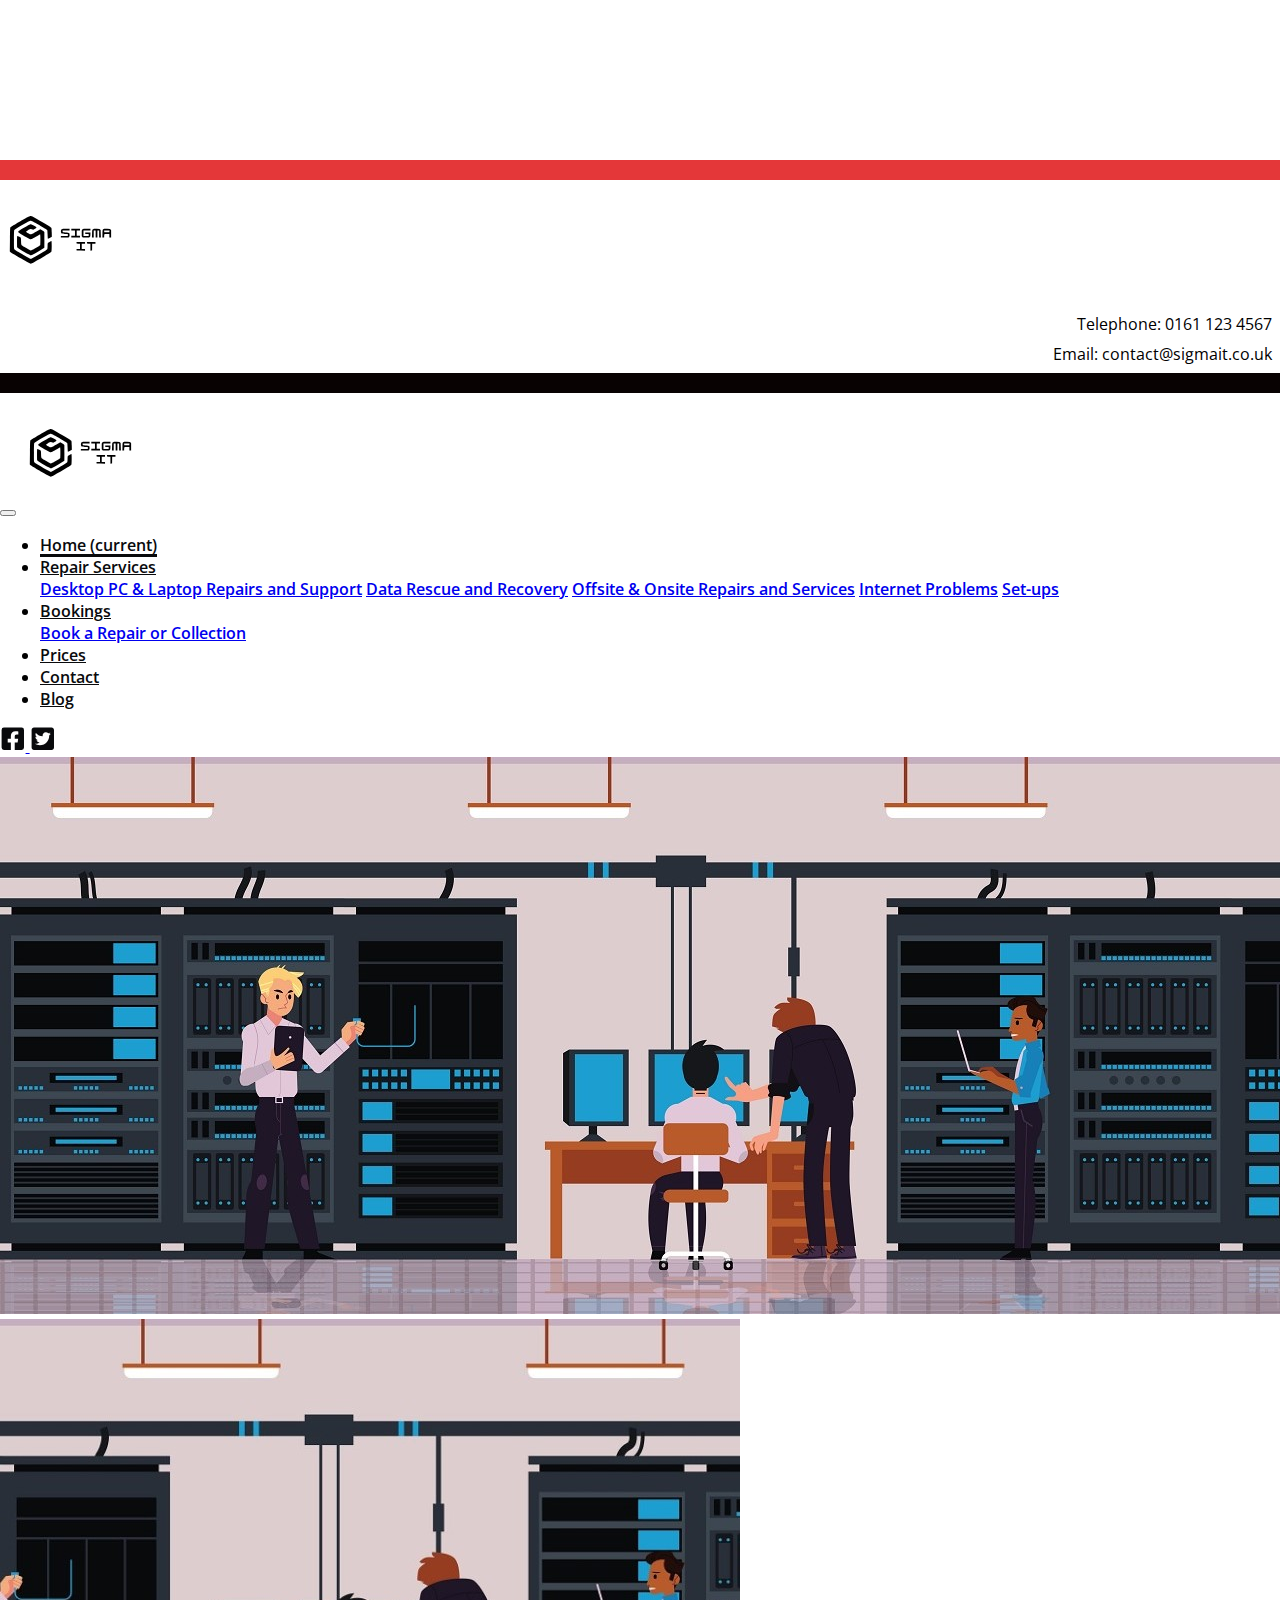
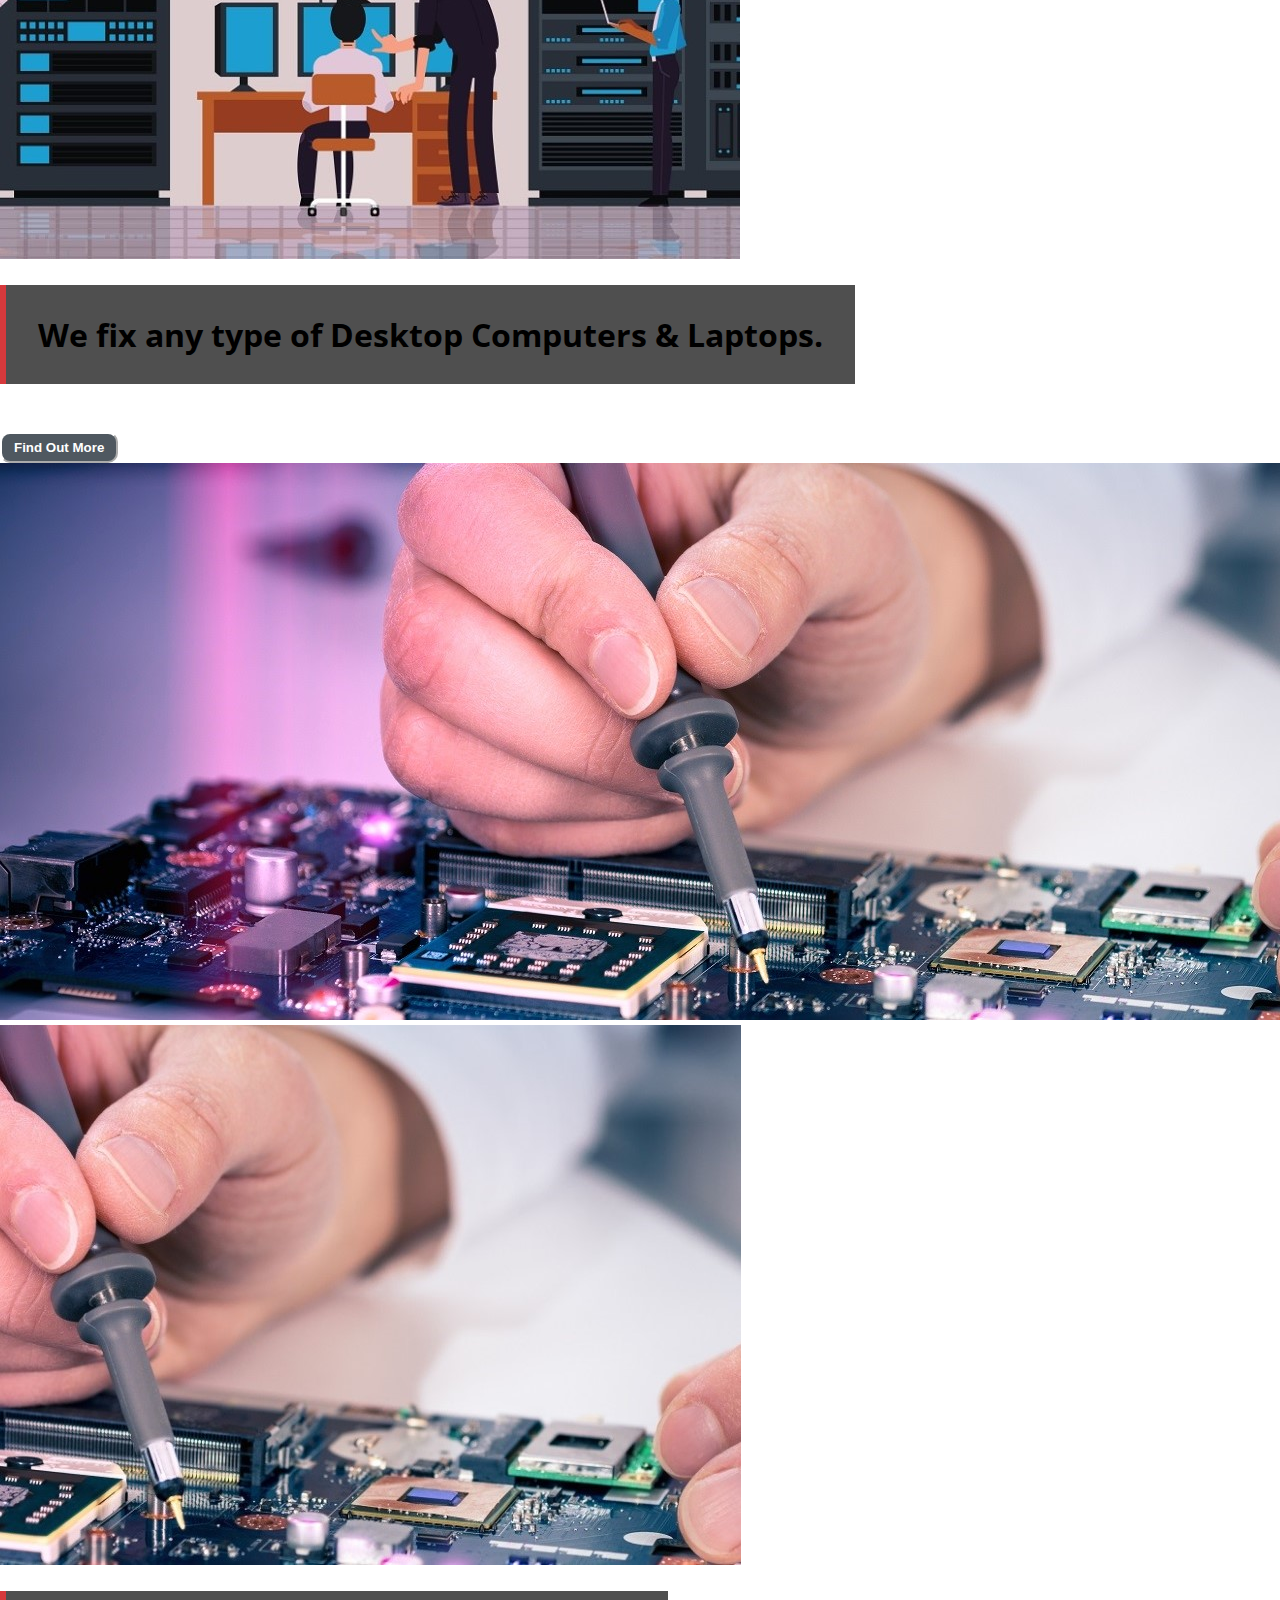
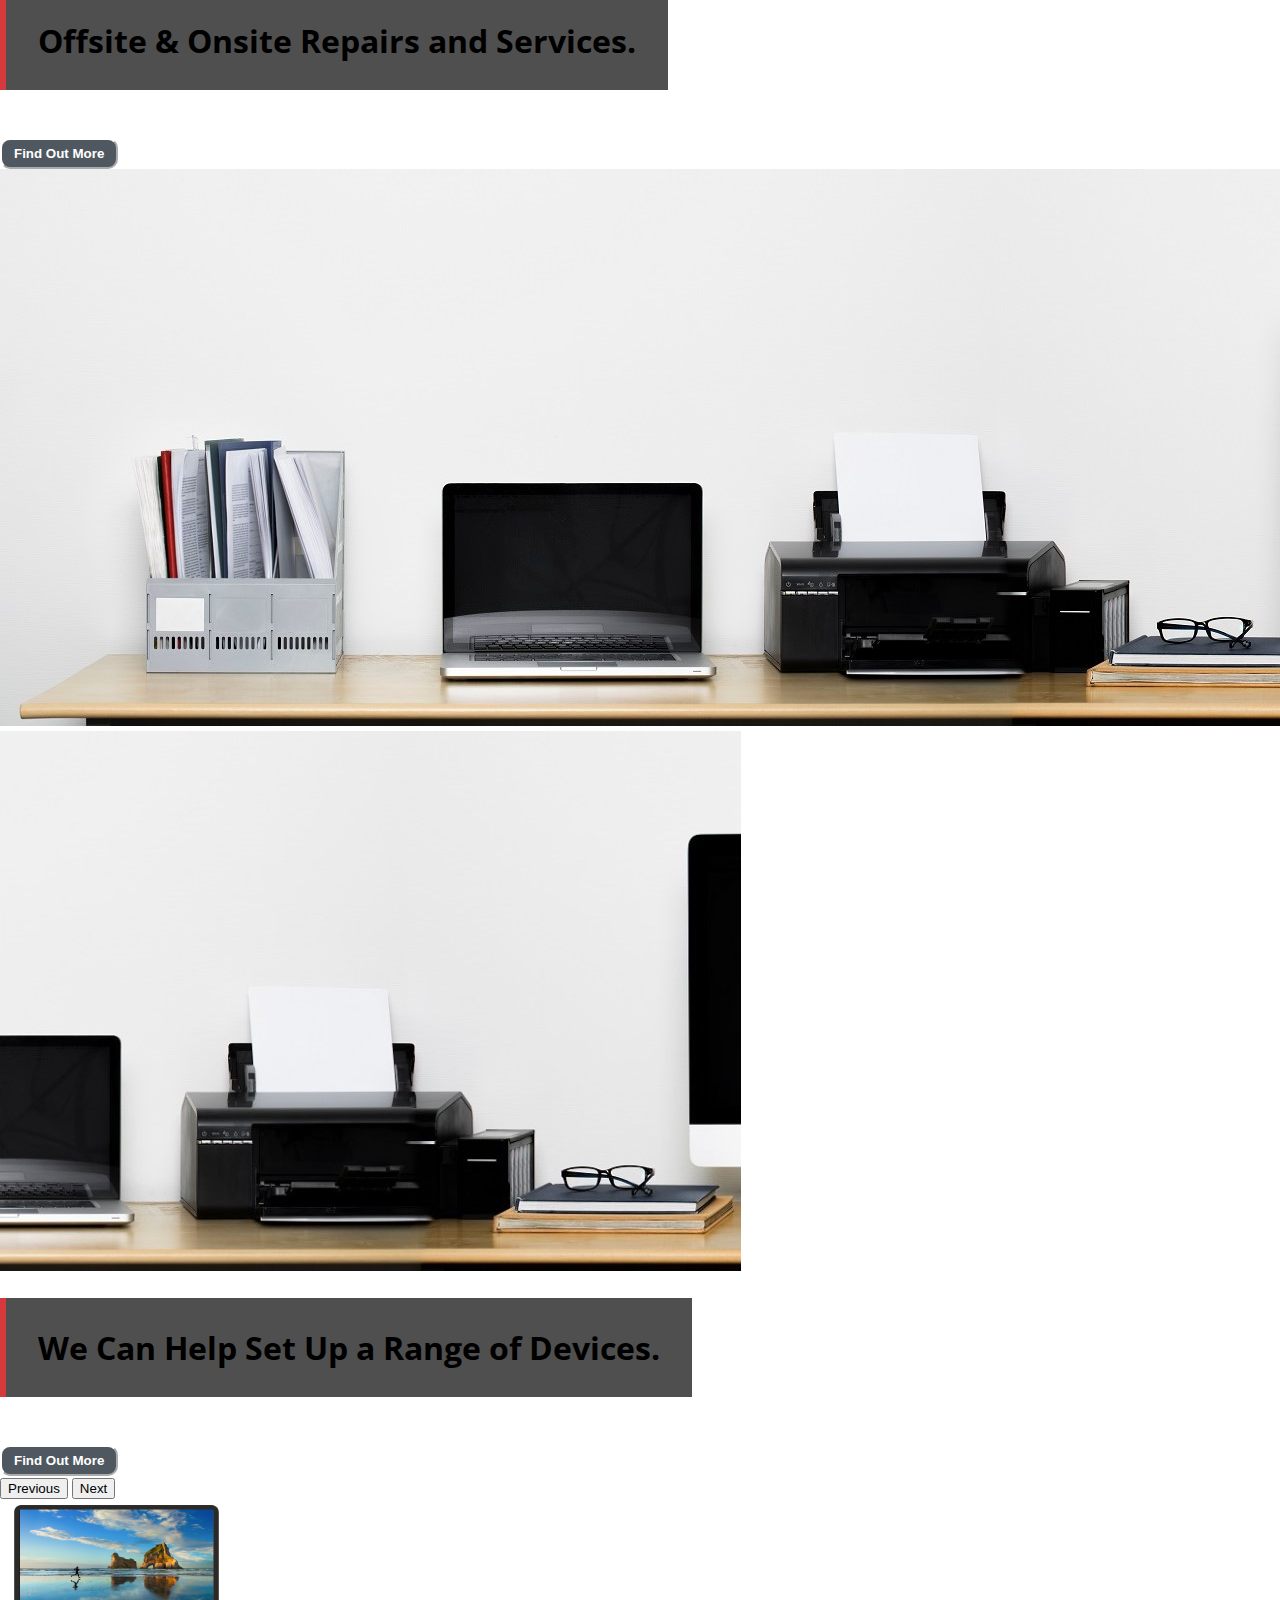
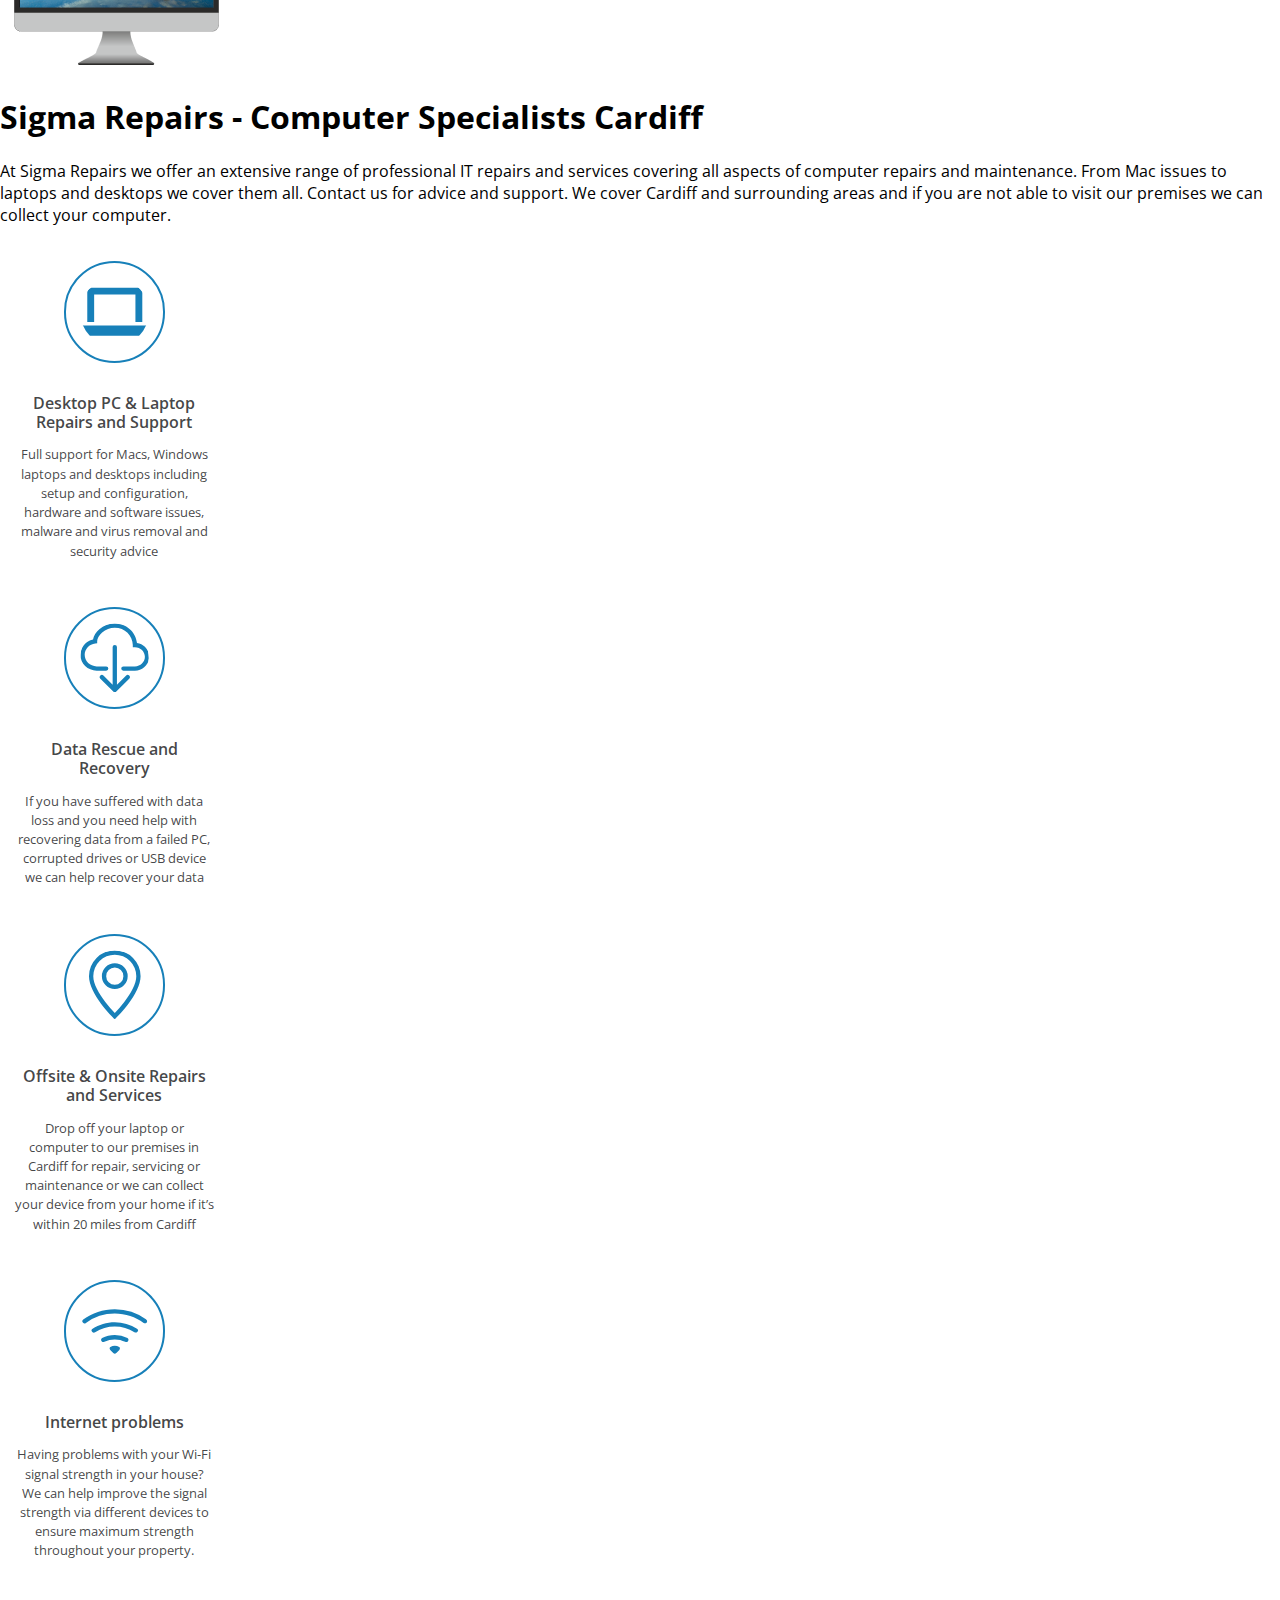
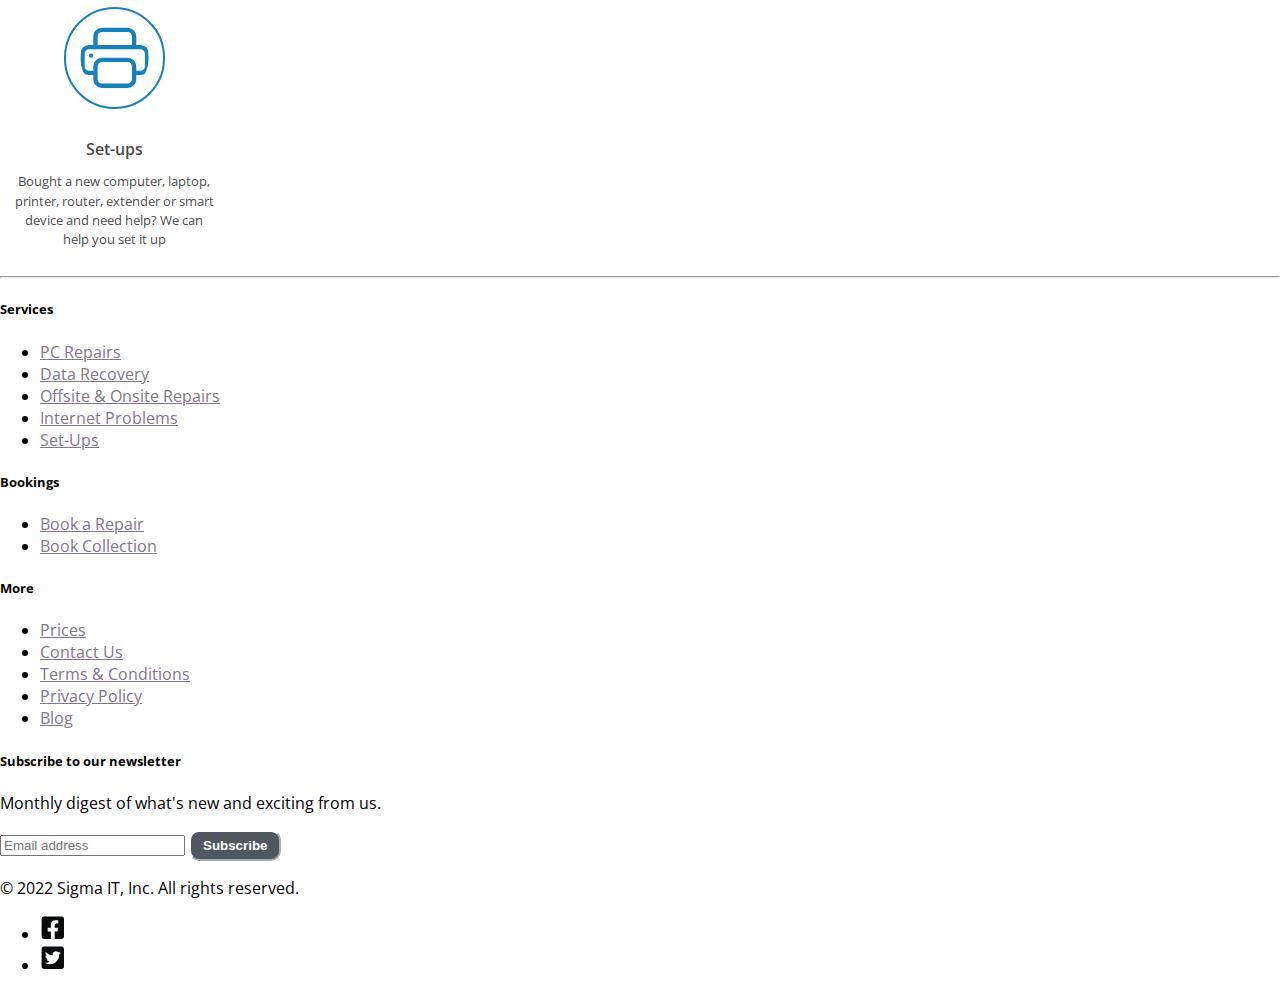
==== commit ff4502cb: "Update index.html" ====
--- a/index.html
+++ b/index.html
@@ -339,7 +339,7 @@
     </main>
     <hr>
 
-    <footer class="footer container  ">
+       <footer class="footer container  ">
 
         <div class="container">
             <footer class="py-5">
@@ -372,6 +372,7 @@
                     <div class="col-6 col-md-2 mb-3 footer-links">
                         <h5>More</h5>
                         <ul class="nav flex-column">
+                            <li class="nav-item mb-2"><a href="prices.html" class="nav-link p-0">Prices</a></li>
                             <li class="nav-item mb-2"><a href="contact.html" class="nav-link p-0">Contact Us</a></li>
                             <li class="nav-item mb-2"><a href="terms.html" class="nav-link p-0">Terms & Conditions</a>
                             </li>
--- a/css/style.css
+++ b/css/style.css
@@ -132,6 +132,22 @@
     border-left-style: solid;
 
 }
+
+
+@media (max-width: 575.98px) {
+.background-carousel {
+    background-color: rgba(0, 0, 0, 0.692);
+    padding: 1.75rem 2rem;
+    display: inline-block;
+    margin-bottom: 3rem;
+    border-left-width: 0.4rem;
+    border-left-color: #e4373ae7;
+    border-left-style: solid;
+    font-size: 1.5rem;
+}
+
+}
+
 
 
 .btn {
@@ -343,4 +359,4 @@
 
 
 
-/* Blog page end */+/* Blog page end */
